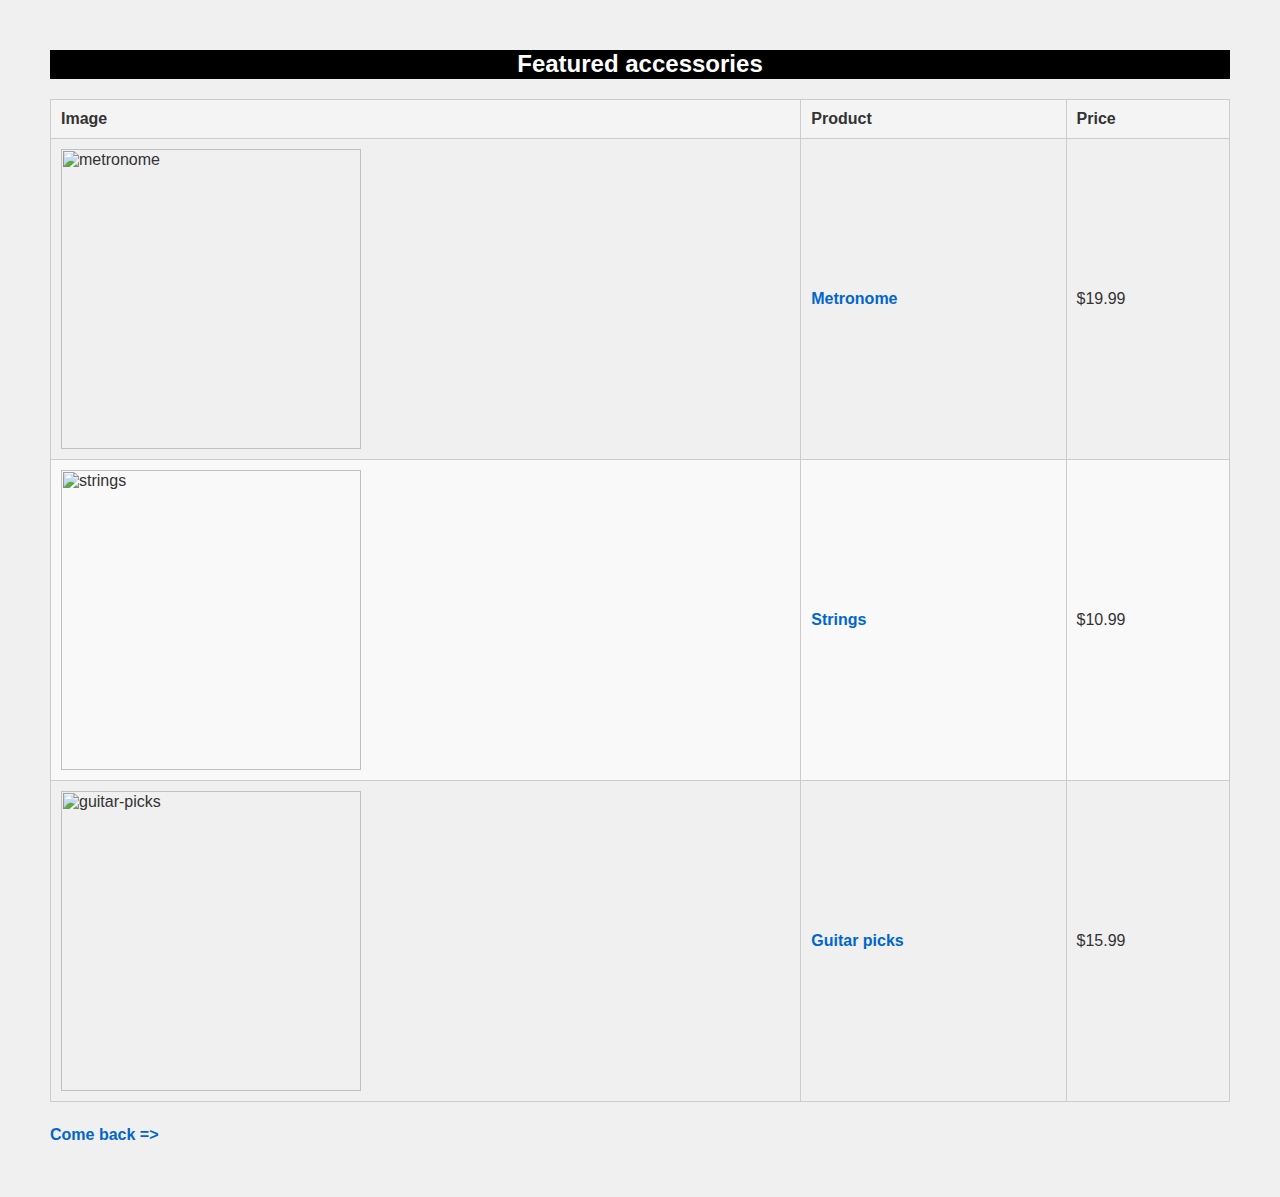
==== accessories.html @ 50c97fd5 "Update and rename artists.html to accessories.html" ====
<html>
<head>
	<meta charset="UTF-8">
	<meta name="viewport" content="width=device-width, initial-scale=1.0">
	<title>accessories</title>
	<link rel="stylesheet" href="style.css">
</head>
<body>
	<h2 class="highlight">Featured accessories</h2>
  <table>
    <thead>
      <tr style="background-color: #a7a7a7;">
        <th>Image</th>
        <th>Product</th>
        <th>Price</th>
      </tr>
    </thead>
    <tbody>
      <tr>
        <td><img src="images/metronome.jpg" alt="metronome" width="300" height="300"></td>
        <td><a href="#">Metronome</a></td>
        <td>$19.99</td>
      </tr>
      <tr>
        <td><img src="images/strings.jpg" alt="strings" width="300" height="300"></td>
        <td><a href="#">Strings</a></td>
        <td>$10.99</td>
      </tr>
      <tr>
        <td><img src="images/guitar-picks.jpg" alt="guitar-picks" width="300" height="300"></td>
        <td><a href="#">Guitar picks</a></td>
        <td>$15.99</td>
      </tr>
      </tbody>
  </table>
  <p class="back"><a href="index.html">Come back =></a></p>
</body>
</html>
---- style.css ----
body {
    font-family: Arial, sans-serif;
    background-color: #f0f0f0;
    color: #333;
    line-height: 1.6;
    margin: 50;
    padding: 0;
}


h1, h2 {
    font-weight: bold;
    color: #444;
    margin: 20px 0;
    line-height: 1.2;
    text-align: center;
}


a {
    color: #0066cc;
    text-decoration: none;
    font-weight: bold;
}


a:hover {
    color: red;
    text-decoration: underline;
}


ul, ol {
    margin: 20px;
    padding: 10px;
    list-style-position: inside;
}


ul li {
    background: #eee;
    padding: 5px;
    margin: 5px 0;
}


ol li {
    background: #ddd;
    padding: 5px;
    margin: 5px 0;
}


dl {
    margin: 20px;
    padding: 10px;
}




table {
    width: 100%;
    border-collapse: collapse;
    margin: 20px 0;
}


th, td {
    border: 1px solid #ccc;
    padding: 10px;
    text-align: left;
}


th {
    background: #f4f4f4;
    font-weight: bold;
}


tr:nth-child(even) {
    background: #f9f9f9;
}




.highlight {
    background-color: black;
    color: white;
}


.important-text {
    color: #ff0000 !important;
    font-weight: bold;
    text-align: center;
}




#custom-paragraph {
    font-style: italic;
    color: #301934;
    text-align: right;
}
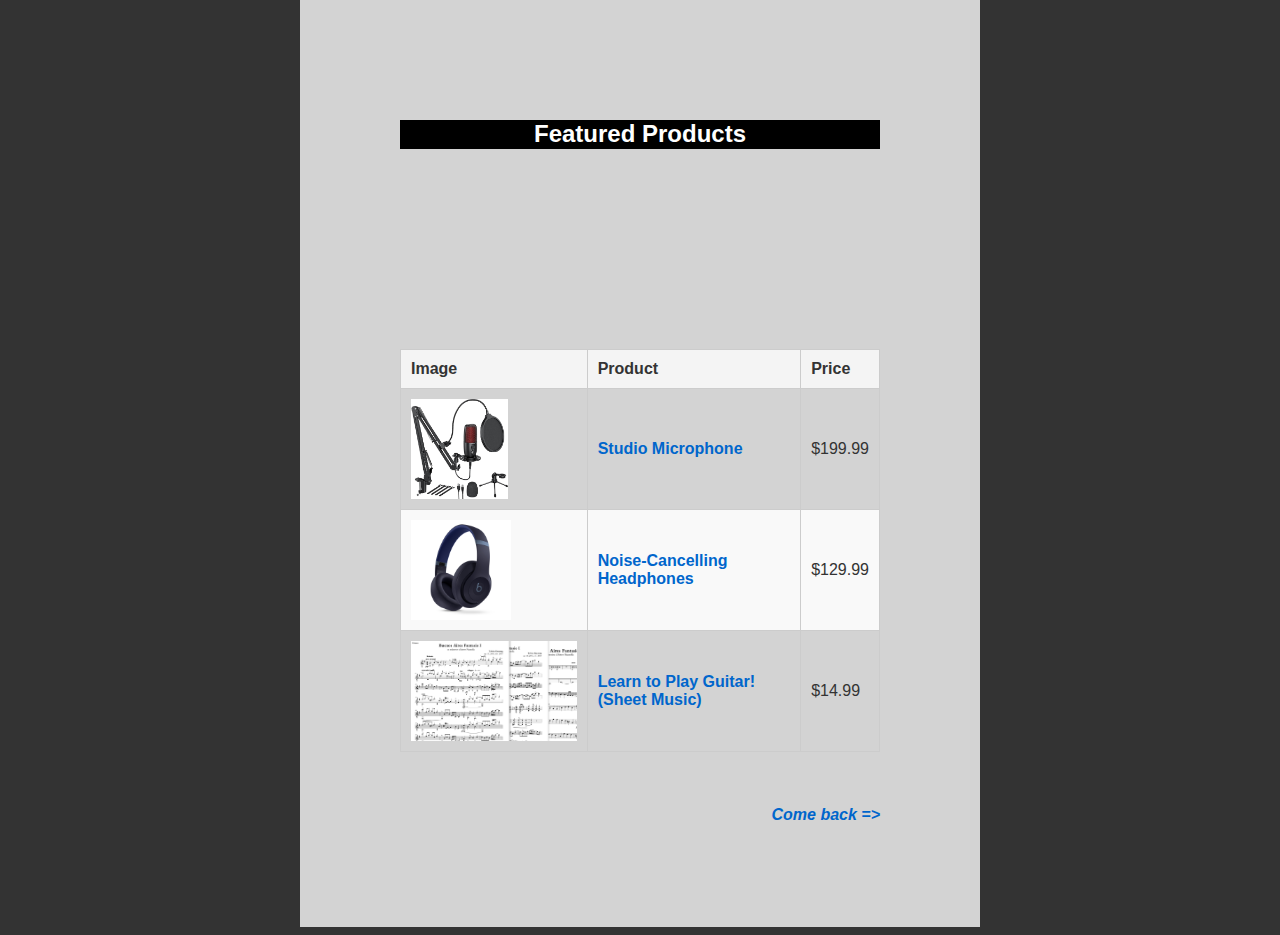
==== commit 0d95d962: "Update accessories.html" ====
--- a/accessories.html
+++ b/accessories.html
@@ -2,11 +2,11 @@
 <head>
 	<meta charset="UTF-8">
 	<meta name="viewport" content="width=device-width, initial-scale=1.0">
-	<title>accessories</title>
+	<title>catalog</title>
 	<link rel="stylesheet" href="style.css">
 </head>
 <body>
-	<h2 class="highlight">Featured accessories</h2>
+	<h2 class="highlight">Featured Products</h2>
   <table>
     <thead>
       <tr style="background-color: #a7a7a7;">
@@ -17,19 +17,19 @@
     </thead>
     <tbody>
       <tr>
-        <td><img src="images/metronome.jpg" alt="metronome" width="300" height="300"></td>
-        <td><a href="#">Metronome</a></td>
-        <td>$19.99</td>
+        <td><img src="images/microphone.jpg" alt="Microphone" width="100" height="100"></td>
+        <td><a href="https://rozetka.com.ua/ua/esperanza_eh182/p125225719/?gad_source=1&gclid=Cj0KCQjwxqayBhDFARIsAANWRnS5Muzx-GH_OukDCmHA_nWoRqT5DHObGh5L8l99UTShU6a_eRLai14aAha1EALw_wcB">Studio Microphone</a></td>
+        <td>$199.99</td>
       </tr>
       <tr>
-        <td><img src="images/strings.jpg" alt="strings" width="300" height="300"></td>
-        <td><a href="#">Strings</a></td>
-        <td>$10.99</td>
+        <td><img src="images/headphones.jpg" alt="Headphones" width="80" height="80"></td>
+        <td><a href="#">Noise-Cancelling Headphones</a></td>
+        <td>$129.99</td>
       </tr>
       <tr>
-        <td><img src="images/guitar-picks.jpg" alt="guitar-picks" width="300" height="300"></td>
-        <td><a href="#">Guitar picks</a></td>
-        <td>$15.99</td>
+        <td><img src="images/sheet_music.jpg" alt="Sheet Music" width="120" height="150"></td>
+        <td><a href="#">Learn to Play Guitar! (Sheet Music)</a></td>
+        <td>$14.99</td>
       </tr>
       </tbody>
   </table>
--- a/style.css
+++ b/style.css
@@ -1,10 +1,15 @@
+html{
+    background-color: #333;
+}
 body {
     font-family: Arial, sans-serif;
-    background-color: #f0f0f0;
+    background-color: #d3d3d3;
     color: #333;
     line-height: 1.6;
-    margin: 50;
-    padding: 0;
+    margin-top: 0;
+    margin-left: 300px;
+    margin-right: 300px;
+    padding: 100px;
 }
 
 
@@ -17,7 +22,7 @@
 }
 
 
-a {
+a:link {
     color: #0066cc;
     text-decoration: none;
     font-weight: bold;
@@ -25,10 +30,17 @@
 
 
 a:hover {
+    text-decoration: underline;
+}
+
+a:active{
     color: red;
     text-decoration: underline;
 }
 
+a:visited{
+    color: rgb(0, 226, 30);
+} 
 
 ul, ol {
     margin: 20px;
@@ -42,7 +54,9 @@
     padding: 5px;
     margin: 5px 0;
 }
-
+ul > li:first-child{
+    background-color: rgb(255, 203, 196);
+}
 
 ol li {
     background: #ddd;
@@ -56,13 +70,23 @@
     padding: 10px;
 }
 
+dl > li{
+    color: #301934;
+    font-weight: 700;
+}
 
-
+#instruments + p{
+    background-color: #333;
+    color: #ccc;
+    text-align: center;
+    font-weight: 700;
+}
 
 table {
     width: 100%;
     border-collapse: collapse;
     margin: 20px 0;
+    margin-top: 200px;
 }
 
 
@@ -82,7 +106,14 @@
 tr:nth-child(even) {
     background: #f9f9f9;
 }
-
+img{
+	width: 100px;
+	height: auto;
+}
+img:last-child{
+	height: 100px;
+	width: auto;
+}
 
 
 
@@ -99,12 +130,40 @@
 }
 
 
-
+.info{
+    text-align:center;
+}
 
 #custom-paragraph {
     font-style: italic;
     color: #301934;
+    text-align: center;
+}
+footer{
+    text-align: center
+}
+.back{
+    margin-top: 50px;
+    color: black;
+    font-style: italic;
     text-align: right;
+}
+.sponsors {
+    margin: 20px;
+    width: 200px;
+}
+.italic{
+    position: static;
+}
+.frameee{
+   float: inline-end;
+}
+.sponsor::before{
+    content: "Name: ";
+    font-weight: 700;
 }
 
 
+.important-text::after{
+    content: " \260E";
+}
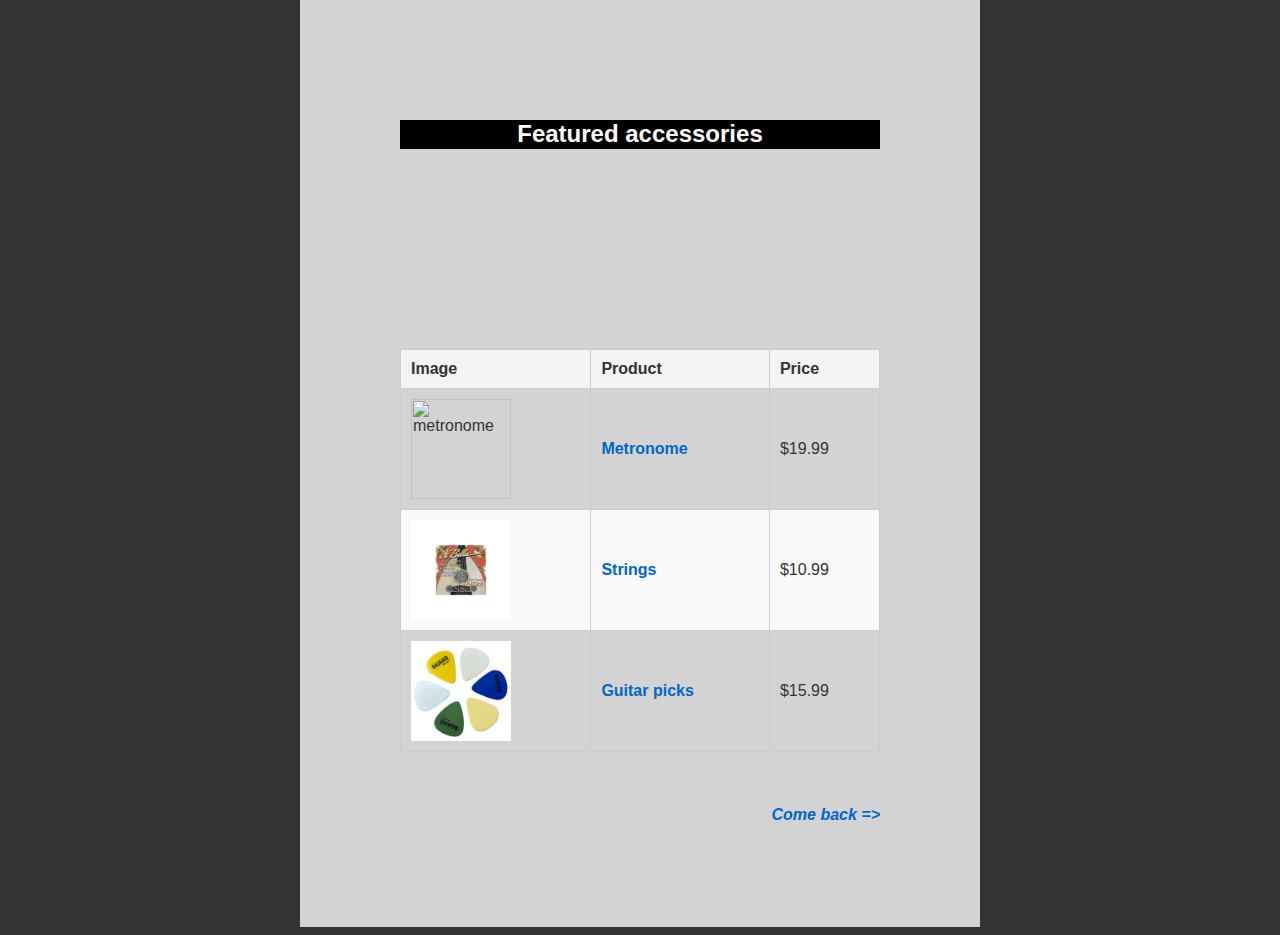
==== commit d7c2bd66: "Update accessories.html" ====
--- a/accessories.html
+++ b/accessories.html
@@ -2,11 +2,11 @@
 <head>
 	<meta charset="UTF-8">
 	<meta name="viewport" content="width=device-width, initial-scale=1.0">
-	<title>catalog</title>
+	<title>accessories</title>
 	<link rel="stylesheet" href="style.css">
 </head>
 <body>
-	<h2 class="highlight">Featured Products</h2>
+	<h2 class="highlight">Featured accessories</h2>
   <table>
     <thead>
       <tr style="background-color: #a7a7a7;">
@@ -17,19 +17,19 @@
     </thead>
     <tbody>
       <tr>
-        <td><img src="images/microphone.jpg" alt="Microphone" width="100" height="100"></td>
-        <td><a href="https://rozetka.com.ua/ua/esperanza_eh182/p125225719/?gad_source=1&gclid=Cj0KCQjwxqayBhDFARIsAANWRnS5Muzx-GH_OukDCmHA_nWoRqT5DHObGh5L8l99UTShU6a_eRLai14aAha1EALw_wcB">Studio Microphone</a></td>
-        <td>$199.99</td>
+        <td><img src="images/metronome.jpg" alt="metronome" width="300" height="300"></td>
+        <td><a href="#">Metronome</a></td>
+        <td>$19.99</td>
       </tr>
       <tr>
-        <td><img src="images/headphones.jpg" alt="Headphones" width="80" height="80"></td>
-        <td><a href="#">Noise-Cancelling Headphones</a></td>
-        <td>$129.99</td>
+        <td><img src="images/strings.jpg" alt="strings" width="300" height="300"></td>
+        <td><a href="#">Strings</a></td>
+        <td>$10.99</td>
       </tr>
       <tr>
-        <td><img src="images/sheet_music.jpg" alt="Sheet Music" width="120" height="150"></td>
-        <td><a href="#">Learn to Play Guitar! (Sheet Music)</a></td>
-        <td>$14.99</td>
+        <td><img src="images/guitar-picks.jpg" alt="guitar-picks" width="300" height="300"></td>
+        <td><a href="#">Guitar picks</a></td>
+        <td>$15.99</td>
       </tr>
       </tbody>
   </table>
